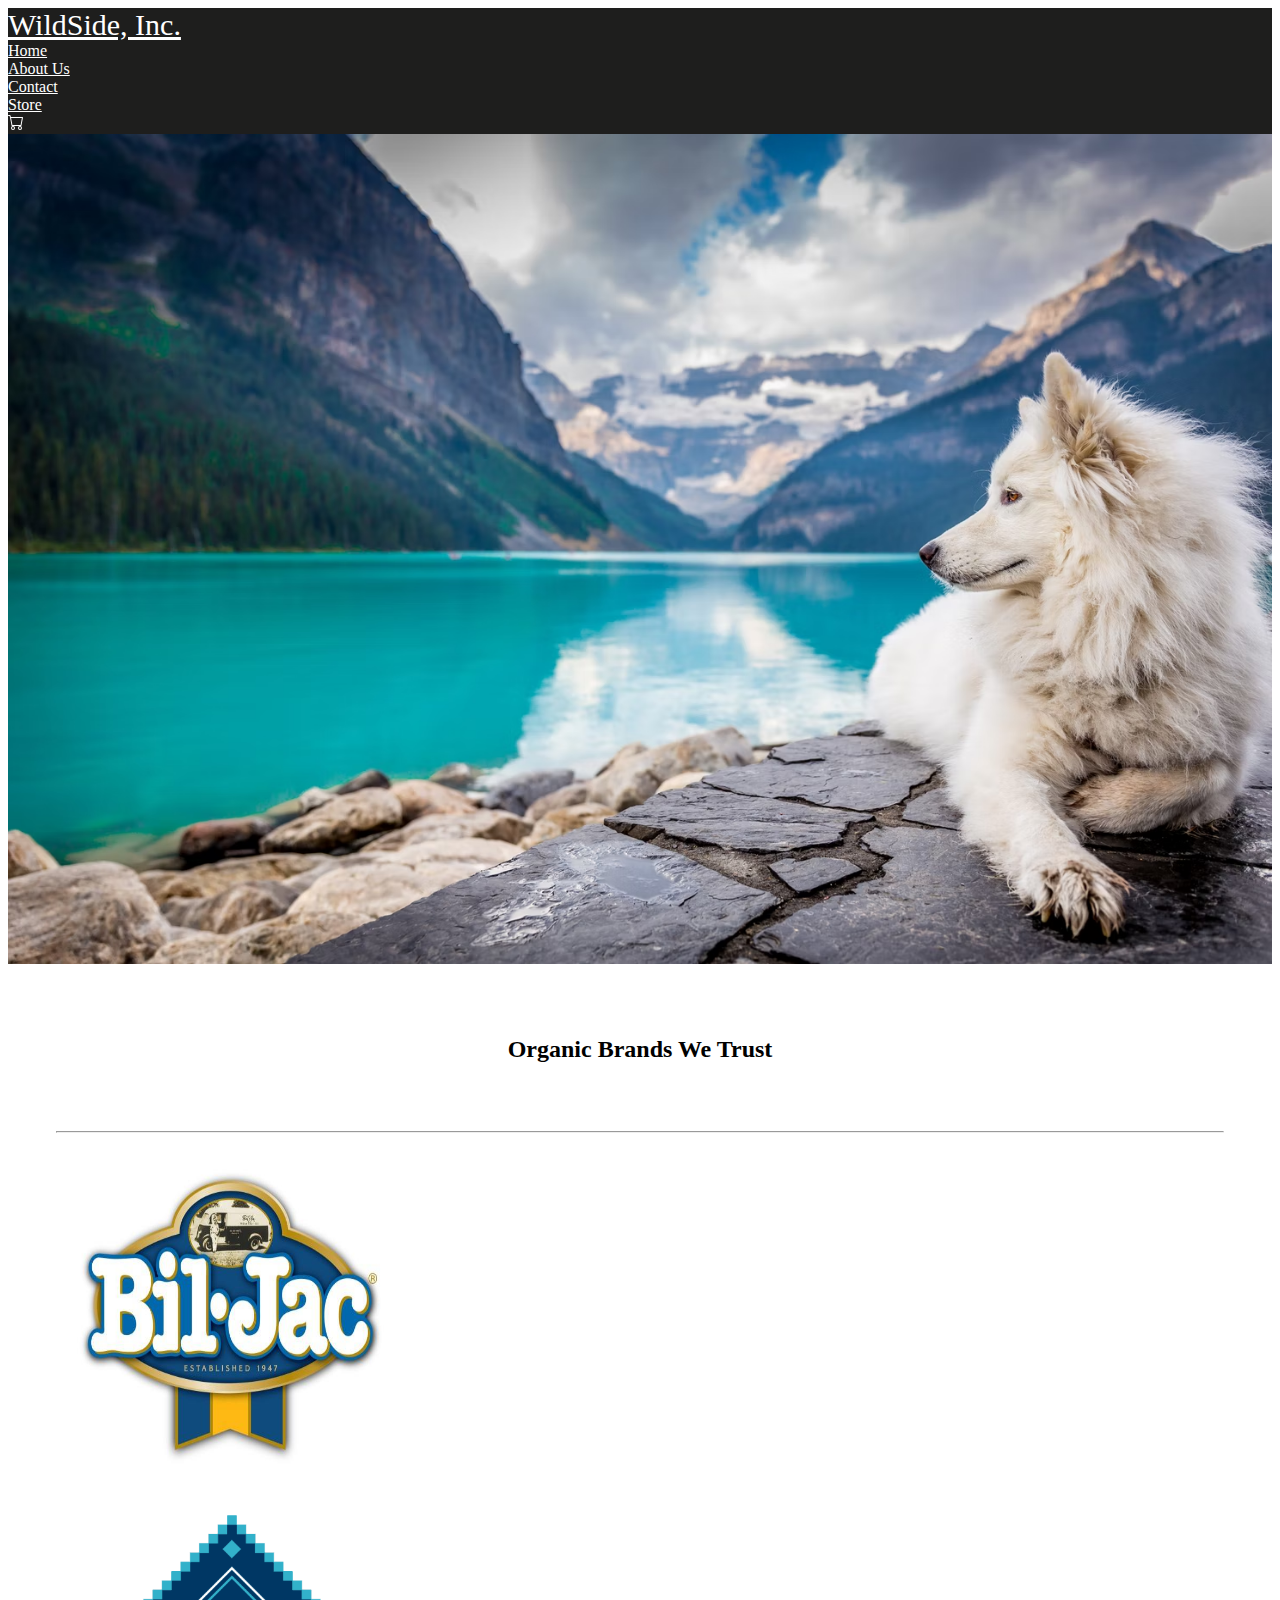
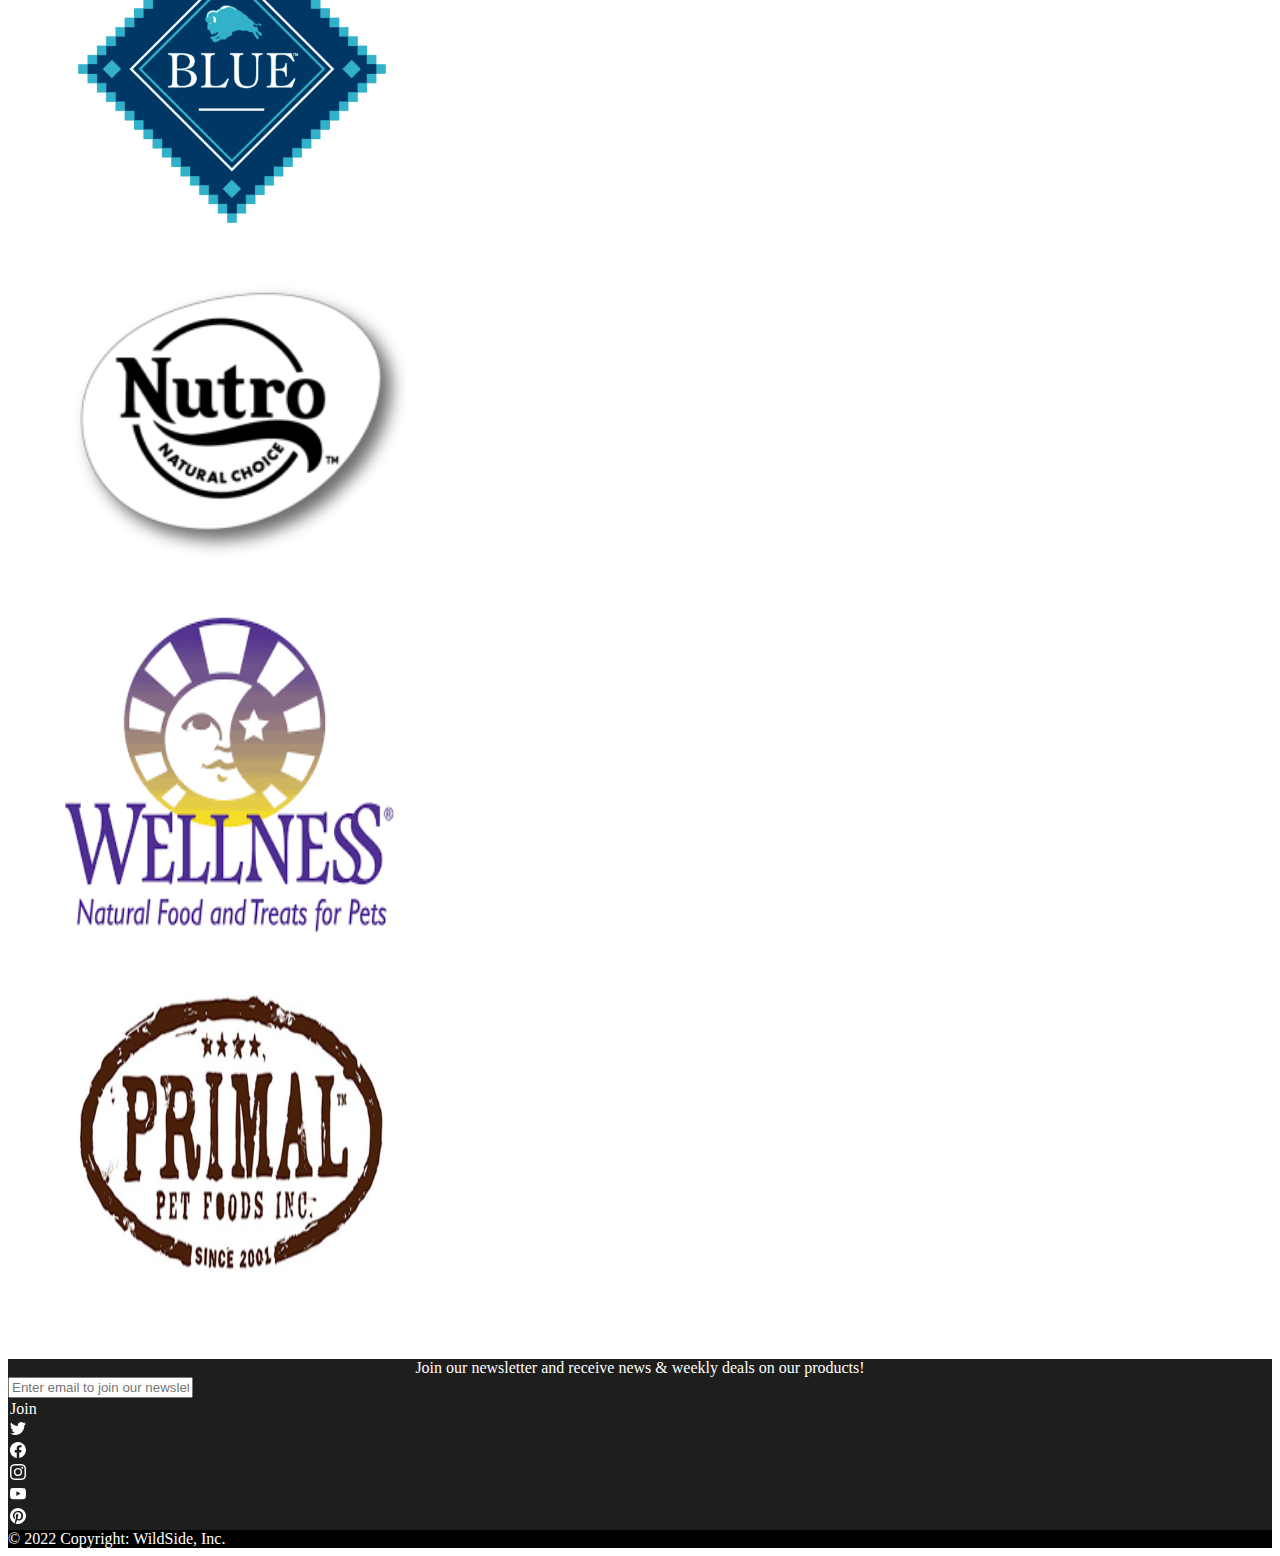
==== index.html @ 9aee3437 "update" ====
<!DOCTYPE html>
<html lang="en">
<head>
    <meta charset="UTF-8">
    <meta http-equiv="X-UA-Compatible" content="IE=edge">
    <meta name="viewport" content="width=device-width, initial-scale=1.0">
    <title>WildSide</title>
    <link rel="stylesheet" href="https://cdn.jsdelivr.net/npm/bootstrap@4.5.3/dist/css/bootstrap.min.css" integrity="sha384-TX8t27EcRE3e/ihU7zmQxVncDAy5uIKz4rEkgIXeMed4M0jlfIDPvg6uqKI2xXr2" crossorigin="anonymous">
    <link rel="stylesheet" href="style.css">
</head>

<body>

<!--Nav-->    
    
    <nav id="nav" class="navbar sticky-top justify-content-around navbar-expand-sm">
        
        <div>
            <a id="emblem" class="navbar-brand" href="#">WildSide, Inc.</a>
        </div>    
        
        <div>    
            <a href="./index.html">Home</a>
        </div>    
        
        <div>  
            <a href="./about.html">About Us</a>
        </div> 
        
        <div>    
            <a href="./contact.html">Contact</a>
        </div>

        <div>
            <a href="./store.html">Store</a>
        </div>

        <div>
            <a href=""><svg xmlns="http://www.w3.org/2000/svg" width="16" height="16" fill="currentColor" class="bi bi-cart" viewBox="0 0 16 16">
                <path d="M0 1.5A.5.5 0 0 1 .5 1H2a.5.5 0 0 1 .485.379L2.89 3H14.5a.5.5 0 0 1 .491.592l-1.5 8A.5.5 0 0 1 13 12H4a.5.5 0 0 1-.491-.408L2.01 3.607 1.61 2H.5a.5.5 0 0 1-.5-.5zM3.102 4l1.313 7h8.17l1.313-7H3.102zM5 12a2 2 0 1 0 0 4 2 2 0 0 0 0-4zm7 0a2 2 0 1 0 0 4 2 2 0 0 0 0-4zm-7 1a1 1 0 1 1 0 2 1 1 0 0 1 0-2zm7 0a1 1 0 1 1 0 2 1 1 0 0 1 0-2z"/>
              </svg></a>
        </div>
    
    </nav>

    
<!--Header-->    
    
    <header>
        <img style="max-height: 92.25vh;" class="img-fluid" src="./img/banner.avif" alt="Header-Image">
    </header>
    
<!--Main-->    
    
    <main id="main">

        <!--Carousel Section-->

        <section class="brands">
            
            <div class="container">
                
                <h2 class="pb-2"><strong>Organic Brands We Trust</strong></h2>
                <hr class="mb-5" style="background-color: black">
                
                <div class="row justify-content-center">
                
                    <div data-ride="carousel" id="controls">
                        
                        <div class="carousel-inner">
                            
                            <div class="carousel-item active">
                                <img class="d-block img-fluid" src="./img/Bil-Jac-Company-Logo.jpg" alt="First slide">
                            </div>
                            
                            <div class="carousel-item">
                                <img class="d-block img-fluid" src="./img/Blue-Buffalo-logo.png" alt="Second slide">
                            </div>
                            
                            <div class="carousel-item">
                                <img class="d-block img-fluid" src="./img/Oval-Logos_shadow_NUTRO.png" alt="Third slide">
                            </div>
                            
                            <div class="carousel-item">
                                <img class="d-block img-fluid" src="./img/images (3).png" alt="Third slide">
                            </div>
                            
                            <div class="carousel-item">
                                <img class="d-block img-fluid" src="./img/primal-pet-foods.jpg" alt="Third slide">
                            </div>
                        
                        </div>
                    
                    </div>
                
                </div>
            
            </div>
        
        </section>
    
    </main>

<!--Footer-->
    
    <footer id="footer">    
        
        <div class="container">

            <div class="row align-items-center py-3">
                
                <!--Newsletter Notice-->
                <div id="notice" class="d-flex justify-content-center col-md-5 col-lg-3">
                    <div>
                        <p>Join our newsletter and receive news & weekly deals on our products!</p>
                    </div>
                </div>

                <!--Email Entry-->
                <div class="d-flex align-items-center col-md-7 col-lg-6">
                    <input class="form-control" type="email" placeholder="Enter email to join our newsletter" required>
                    <div class="btn btn-primary">Join</div>
                </div>

                <!--Social Links-->
                <div class="d-flex justify-content-center col-md-12 col-lg-3">

                    <div class="btn btn-primary">
                        <svg xmlns="http://www.w3.org/2000/svg" width="16" height="16" fill="currentColor" class="bi bi-twitter" viewBox="0 0 16 16">
                        <path d="M5.026 15c6.038 0 9.341-5.003 9.341-9.334 0-.14 0-.282-.006-.422A6.685 6.685 0 0 0 16 3.542a6.658 6.658 0 0 1-1.889.518 3.301 3.301 0 0 0 1.447-1.817 6.533 6.533 0 0 1-2.087.793A3.286 3.286 0 0 0 7.875 6.03a9.325 9.325 0 0 1-6.767-3.429 3.289 3.289 0 0 0 1.018 4.382A3.323 3.323 0 0 1 .64 6.575v.045a3.288 3.288 0 0 0 2.632 3.218 3.203 3.203 0 0 1-.865.115 3.23 3.23 0 0 1-.614-.057 3.283 3.283 0 0 0 3.067 2.277A6.588 6.588 0 0 1 .78 13.58a6.32 6.32 0 0 1-.78-.045A9.344 9.344 0 0 0 5.026 15z"/>
                        </svg>
                    </div>
    
                    <div class="btn btn-primary">
                        <svg xmlns="http://www.w3.org/2000/svg" width="16" height="16" fill="currentColor" class="bi bi-facebook" viewBox="0 0 16 16">
                        <path d="M16 8.049c0-4.446-3.582-8.05-8-8.05C3.58 0-.002 3.603-.002 8.05c0 4.017 2.926 7.347 6.75 7.951v-5.625h-2.03V8.05H6.75V6.275c0-2.017 1.195-3.131 3.022-3.131.876 0 1.791.157 1.791.157v1.98h-1.009c-.993 0-1.303.621-1.303 1.258v1.51h2.218l-.354 2.326H9.25V16c3.824-.604 6.75-3.934 6.75-7.951z"/>
                        </svg>
                    </div>
    
                    <div class="btn btn-primary">
                        <svg xmlns="http://www.w3.org/2000/svg" width="16" height="16" fill="currentColor" class="bi bi-instagram" viewBox="0 0 16 16">
                        <path d="M8 0C5.829 0 5.556.01 4.703.048 3.85.088 3.269.222 2.76.42a3.917 3.917 0 0 0-1.417.923A3.927 3.927 0 0 0 .42 2.76C.222 3.268.087 3.85.048 4.7.01 5.555 0 5.827 0 8.001c0 2.172.01 2.444.048 3.297.04.852.174 1.433.372 1.942.205.526.478.972.923 1.417.444.445.89.719 1.416.923.51.198 1.09.333 1.942.372C5.555 15.99 5.827 16 8 16s2.444-.01 3.298-.048c.851-.04 1.434-.174 1.943-.372a3.916 3.916 0 0 0 1.416-.923c.445-.445.718-.891.923-1.417.197-.509.332-1.09.372-1.942C15.99 10.445 16 10.173 16 8s-.01-2.445-.048-3.299c-.04-.851-.175-1.433-.372-1.941a3.926 3.926 0 0 0-.923-1.417A3.911 3.911 0 0 0 13.24.42c-.51-.198-1.092-.333-1.943-.372C10.443.01 10.172 0 7.998 0h.003zm-.717 1.442h.718c2.136 0 2.389.007 3.232.046.78.035 1.204.166 1.486.275.373.145.64.319.92.599.28.28.453.546.598.92.11.281.24.705.275 1.485.039.843.047 1.096.047 3.231s-.008 2.389-.047 3.232c-.035.78-.166 1.203-.275 1.485a2.47 2.47 0 0 1-.599.919c-.28.28-.546.453-.92.598-.28.11-.704.24-1.485.276-.843.038-1.096.047-3.232.047s-2.39-.009-3.233-.047c-.78-.036-1.203-.166-1.485-.276a2.478 2.478 0 0 1-.92-.598 2.48 2.48 0 0 1-.6-.92c-.109-.281-.24-.705-.275-1.485-.038-.843-.046-1.096-.046-3.233 0-2.136.008-2.388.046-3.231.036-.78.166-1.204.276-1.486.145-.373.319-.64.599-.92.28-.28.546-.453.92-.598.282-.11.705-.24 1.485-.276.738-.034 1.024-.044 2.515-.045v.002zm4.988 1.328a.96.96 0 1 0 0 1.92.96.96 0 0 0 0-1.92zm-4.27 1.122a4.109 4.109 0 1 0 0 8.217 4.109 4.109 0 0 0 0-8.217zm0 1.441a2.667 2.667 0 1 1 0 5.334 2.667 2.667 0 0 1 0-5.334z"/>
                        </svg>
                    </div>

                    <div class="btn btn-primary">
                        <svg xmlns="http://www.w3.org/2000/svg" width="16" height="16" fill="currentColor" class="bi bi-youtube" viewBox="0 0 16 16">
                        <path d="M8.051 1.999h.089c.822.003 4.987.033 6.11.335a2.01 2.01 0 0 1 1.415 1.42c.101.38.172.883.22 1.402l.01.104.022.26.008.104c.065.914.073 1.77.074 1.957v.075c-.001.194-.01 1.108-.082 2.06l-.008.105-.009.104c-.05.572-.124 1.14-.235 1.558a2.007 2.007 0 0 1-1.415 1.42c-1.16.312-5.569.334-6.18.335h-.142c-.309 0-1.587-.006-2.927-.052l-.17-.006-.087-.004-.171-.007-.171-.007c-1.11-.049-2.167-.128-2.654-.26a2.007 2.007 0 0 1-1.415-1.419c-.111-.417-.185-.986-.235-1.558L.09 9.82l-.008-.104A31.4 31.4 0 0 1 0 7.68v-.123c.002-.215.01-.958.064-1.778l.007-.103.003-.052.008-.104.022-.26.01-.104c.048-.519.119-1.023.22-1.402a2.007 2.007 0 0 1 1.415-1.42c.487-.13 1.544-.21 2.654-.26l.17-.007.172-.006.086-.003.171-.007A99.788 99.788 0 0 1 7.858 2h.193zM6.4 5.209v4.818l4.157-2.408L6.4 5.209z"/>
                        </svg>
                    </div>

                    <div class="btn btn-primary">
                        <svg xmlns="http://www.w3.org/2000/svg" width="16" height="16" fill="currentColor" class="bi bi-pinterest" viewBox="0 0 16 16">
                        <path d="M8 0a8 8 0 0 0-2.915 15.452c-.07-.633-.134-1.606.027-2.297.146-.625.938-3.977.938-3.977s-.239-.479-.239-1.187c0-1.113.645-1.943 1.448-1.943.682 0 1.012.512 1.012 1.127 0 .686-.437 1.712-.663 2.663-.188.796.4 1.446 1.185 1.446 1.422 0 2.515-1.5 2.515-3.664 0-1.915-1.377-3.254-3.342-3.254-2.276 0-3.612 1.707-3.612 3.471 0 .688.265 1.425.595 1.826a.24.24 0 0 1 .056.23c-.061.252-.196.796-.222.907-.035.146-.116.177-.268.107-1-.465-1.624-1.926-1.624-3.1 0-2.523 1.834-4.84 5.286-4.84 2.775 0 4.932 1.977 4.932 4.62 0 2.757-1.739 4.976-4.151 4.976-.811 0-1.573-.421-1.834-.919l-.498 1.902c-.181.695-.669 1.566-.995 2.097A8 8 0 1 0 8 0z"/>
                        </svg>
                    </div>
                    
                </div>

            </div>
        
        </div>
        
        <!--Copyright-->    
        <div id="copyright" class="d-flex justify-content-center">
            <p class="m-0">© 2022 Copyright: WildSide, Inc.</p>
        </div>

    </footer>



<!--Scripts-->
<script src="https://code.jquery.com/jquery-3.5.1.slim.min.js" integrity="sha384-DfXdz2htPH0lsSSs5nCTpuj/zy4C+OGpamoFVy38MVBnE+IbbVYUew+OrCXaRkfj" crossorigin="anonymous"></script>
<script src="https://cdn.jsdelivr.net/npm/bootstrap@4.5.3/dist/js/bootstrap.bundle.min.js" integrity="sha384-ho+j7jyWK8fNQe+A12Hb8AhRq26LrZ/JpcUGGOn+Y7RsweNrtN/tE3MoK7ZeZDyx" crossorigin="anonymous"></script>
</body>
</html>
---- style.css ----
nav {
    background-color: #1E1E1D;
}

header img {
    width: 100%;
    height: auto;
}

footer {
    background-color: #1E1E1D;
    color: white;
    min-height: 75px;
}

footer .btn {
    margin: 2px;
}

footer p {
    margin: 0;
}

#notice {
    text-align: center;
}

#copyright {
    background-color: black;
}

a {
    color: white;
}

a:hover {
    color: slategray;
    text-decoration: none;
}

#emblem{
    pointer-events: none;
    font-size: 30px;
}

h2 {
    text-align: center;
    padding-bottom: 3rem;
}

.locations, .about, .brands, .store, .contact {
    background-color: white;
    padding: 3rem;
}

.card {
    margin-bottom: 5px;
    background-color: transparent;
    border-color: transparent;
    text-align: center;
}

.carousel-item img{
    height: 350px;
    width: 350px;
}
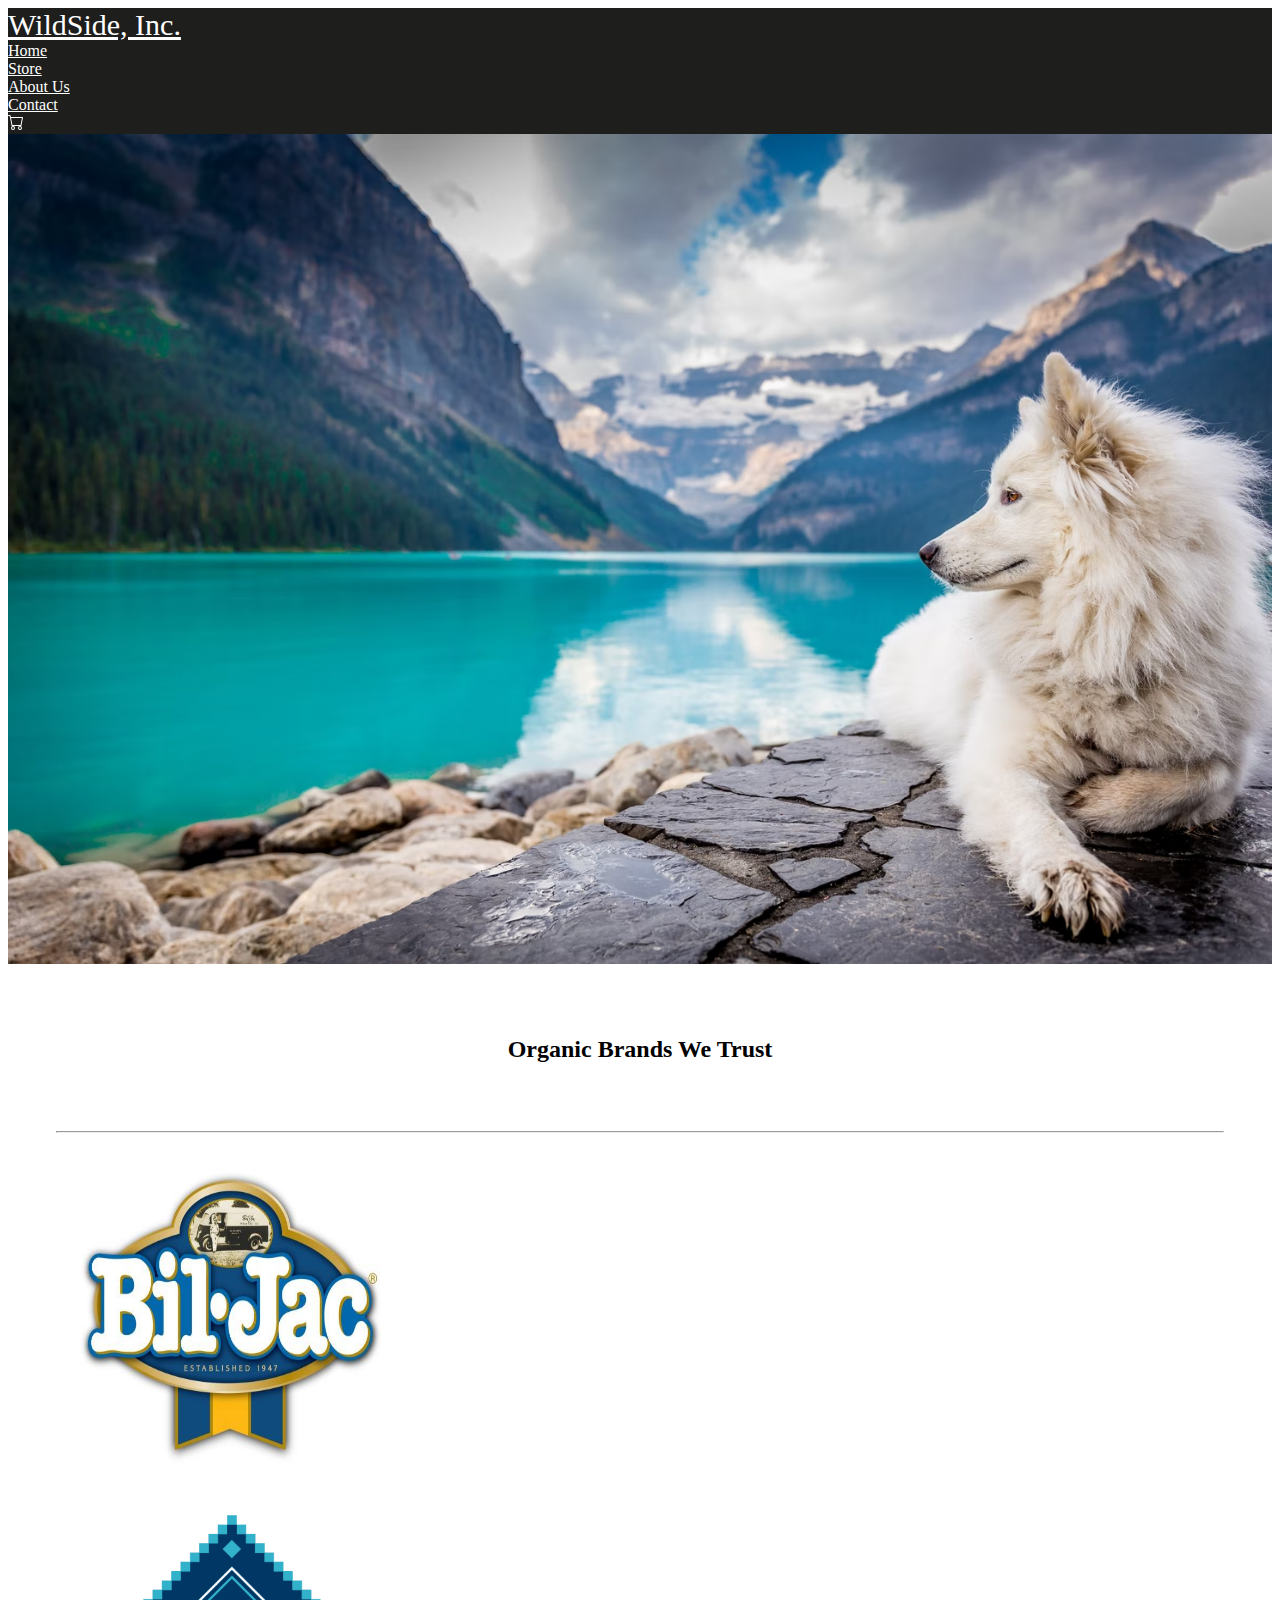
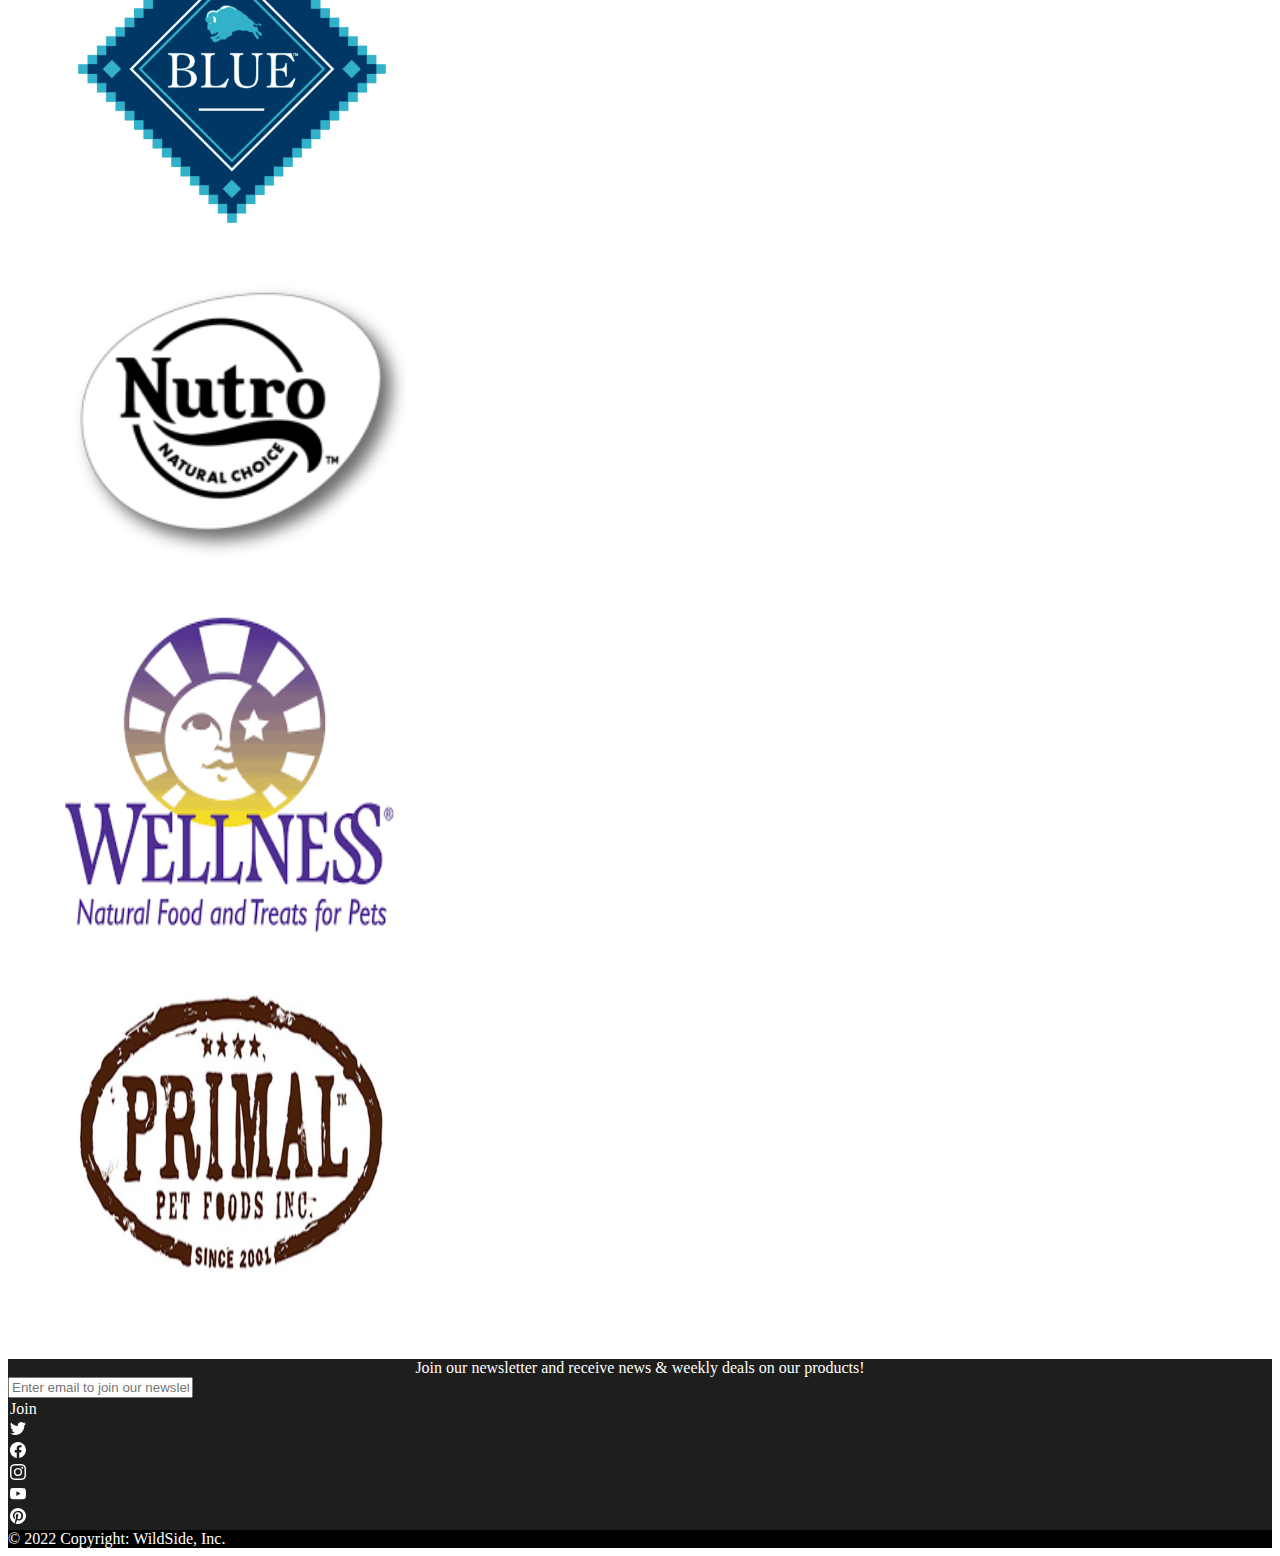
==== commit 02c8f577: "update" ====
--- a/index.html
+++ b/index.html
@@ -23,6 +23,10 @@
             <a href="./index.html">Home</a>
         </div>    
         
+        <div>
+            <a href="./store.html">Store</a>
+        </div>
+        
         <div>  
             <a href="./about.html">About Us</a>
         </div> 
@@ -31,9 +35,7 @@
             <a href="./contact.html">Contact</a>
         </div>
 
-        <div>
-            <a href="./store.html">Store</a>
-        </div>
+        
 
         <div>
             <a href=""><svg xmlns="http://www.w3.org/2000/svg" width="16" height="16" fill="currentColor" class="bi bi-cart" viewBox="0 0 16 16">
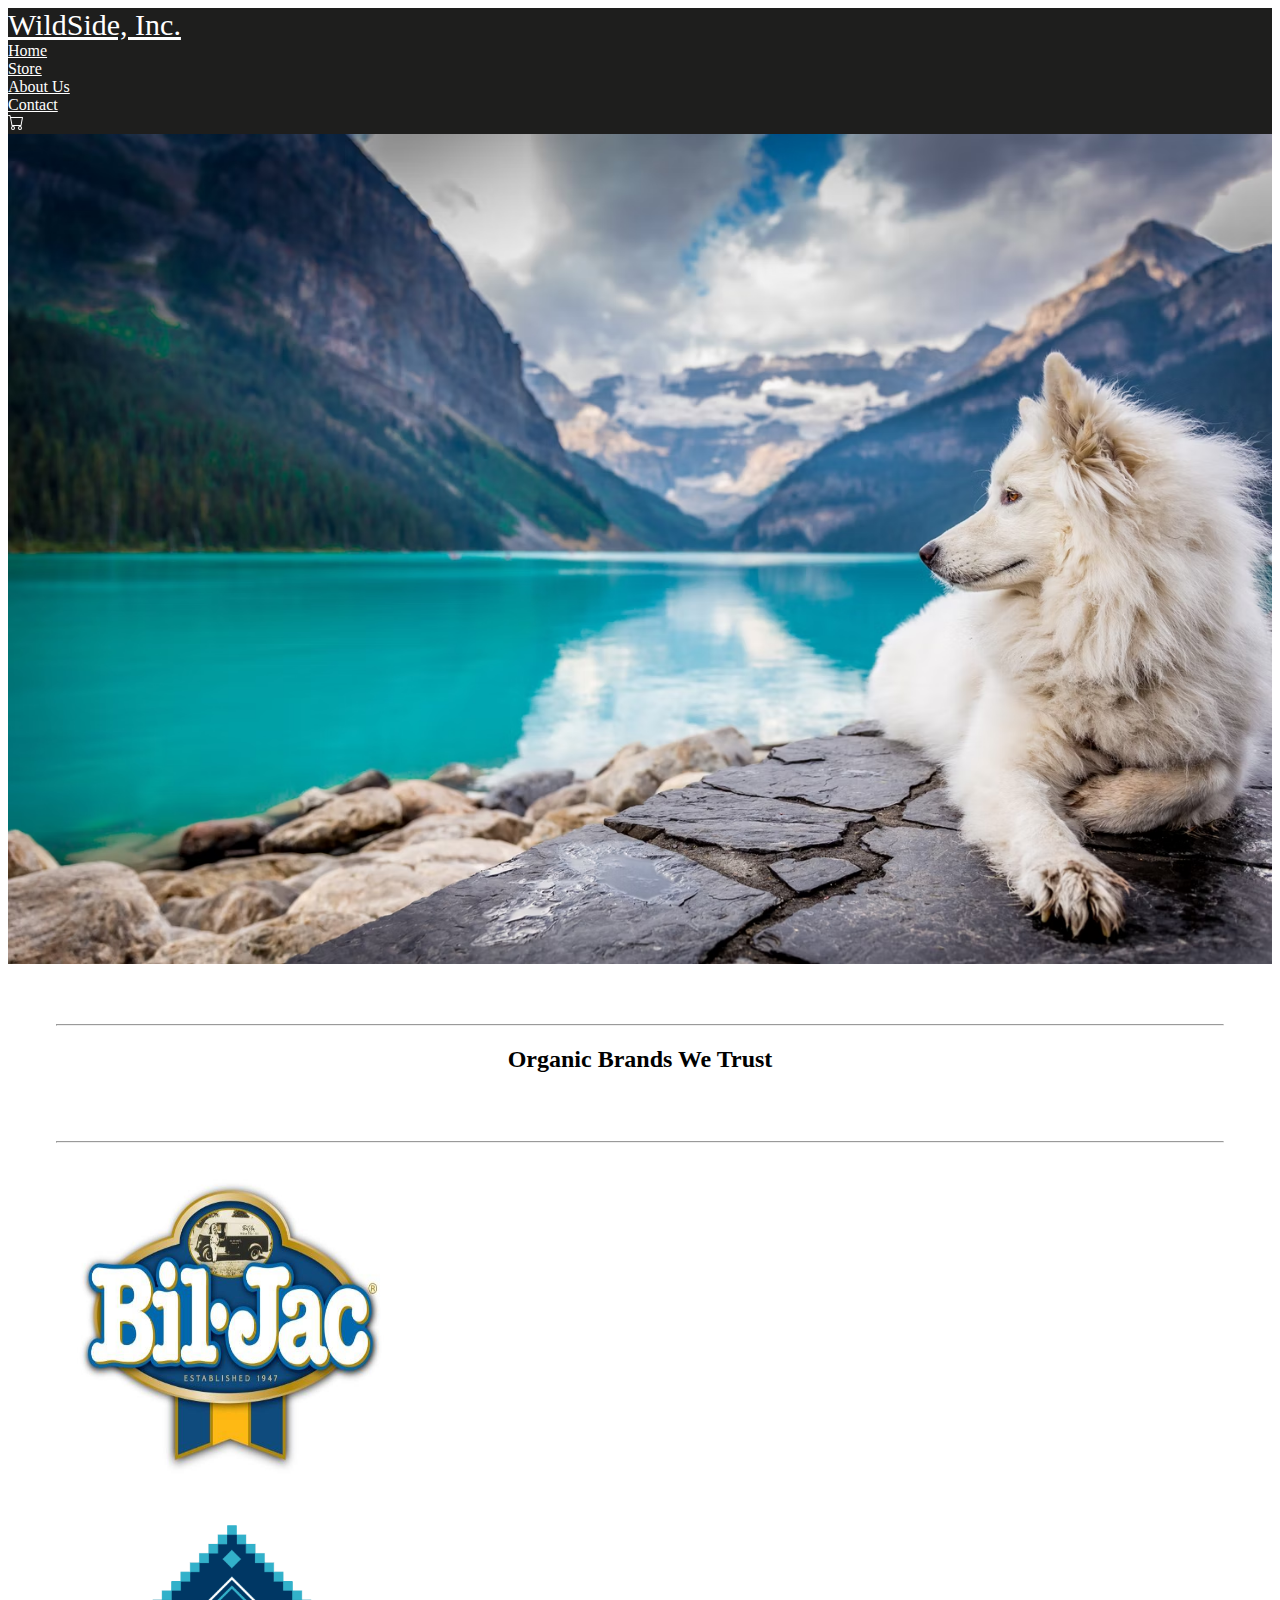
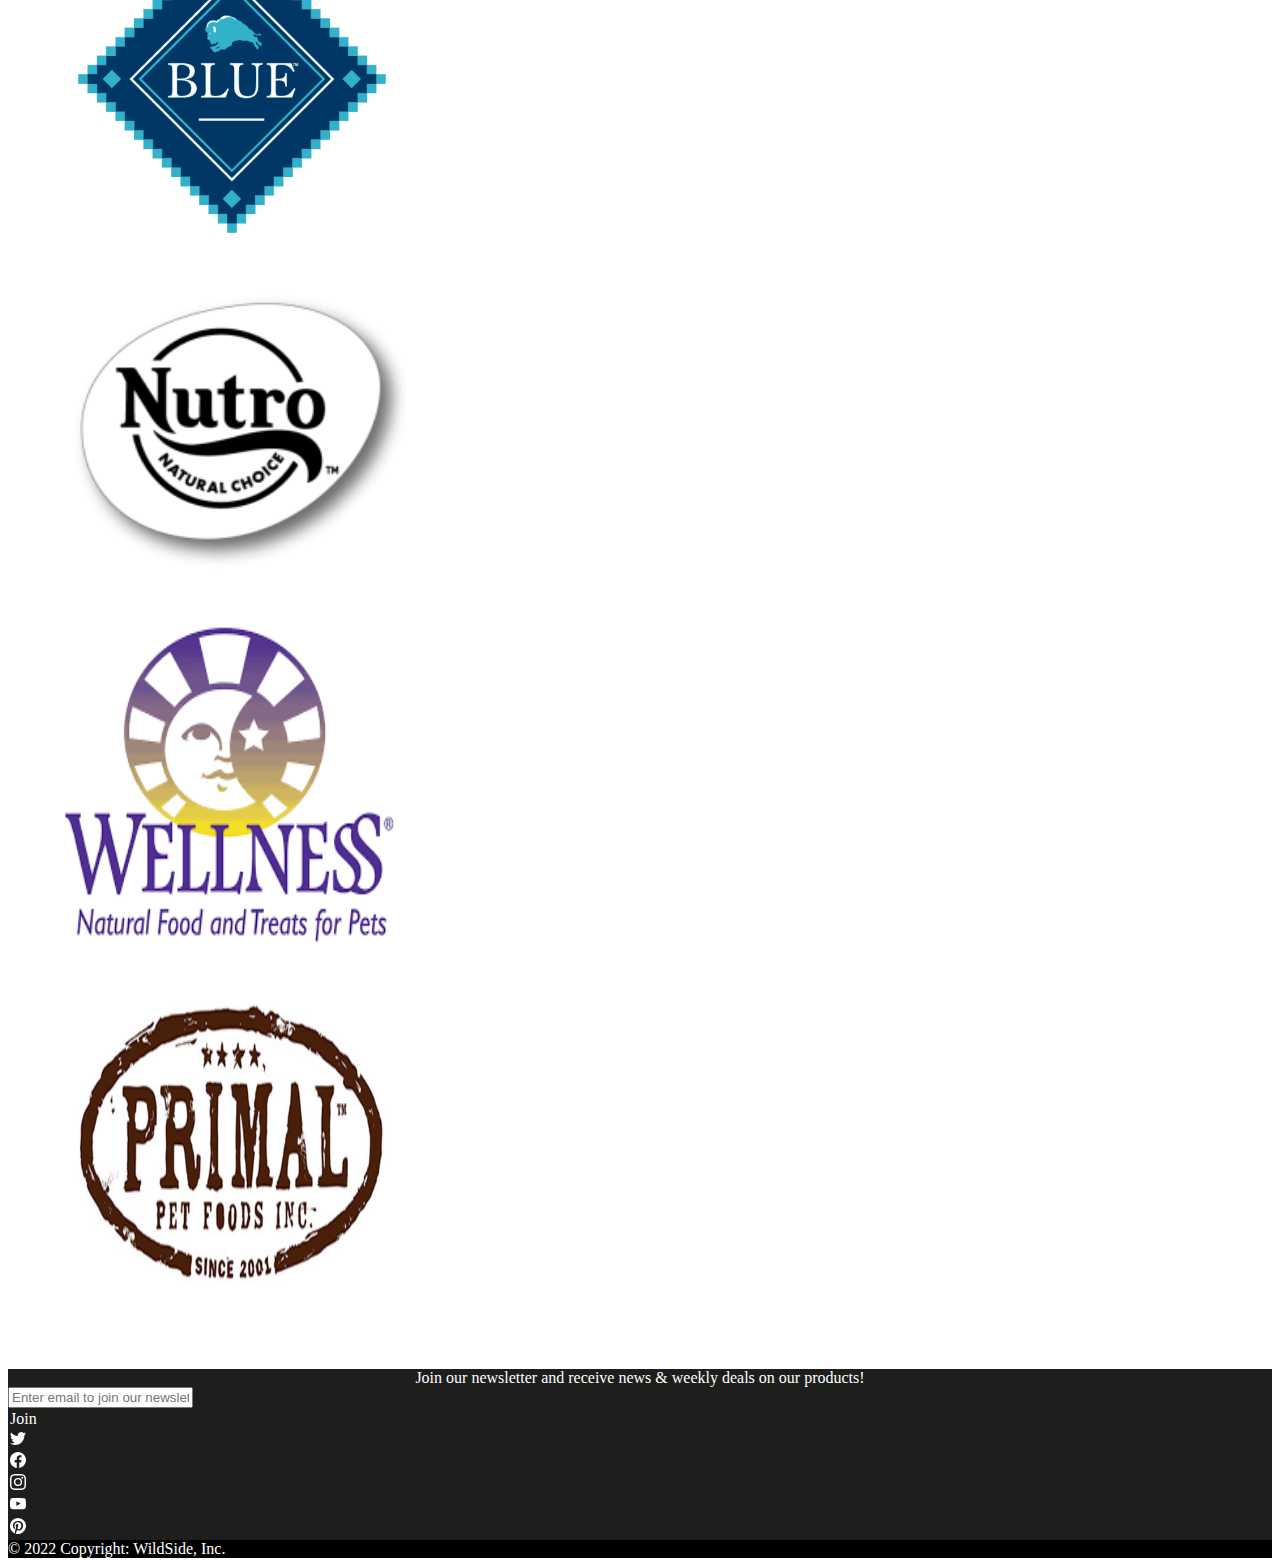
==== commit a4fe9f0e: "update" ====
--- a/index.html
+++ b/index.html
@@ -11,8 +11,7 @@
 
 <body>
 
-<!--Nav-->    
-    
+<!--Nav-->       
     <nav id="nav" class="navbar sticky-top justify-content-around navbar-expand-sm">
         
         <div>
@@ -35,8 +34,6 @@
             <a href="./contact.html">Contact</a>
         </div>
 
-        
-
         <div>
             <a href=""><svg xmlns="http://www.w3.org/2000/svg" width="16" height="16" fill="currentColor" class="bi bi-cart" viewBox="0 0 16 16">
                 <path d="M0 1.5A.5.5 0 0 1 .5 1H2a.5.5 0 0 1 .485.379L2.89 3H14.5a.5.5 0 0 1 .491.592l-1.5 8A.5.5 0 0 1 13 12H4a.5.5 0 0 1-.491-.408L2.01 3.607 1.61 2H.5a.5.5 0 0 1-.5-.5zM3.102 4l1.313 7h8.17l1.313-7H3.102zM5 12a2 2 0 1 0 0 4 2 2 0 0 0 0-4zm7 0a2 2 0 1 0 0 4 2 2 0 0 0 0-4zm-7 1a1 1 0 1 1 0 2 1 1 0 0 1 0-2zm7 0a1 1 0 1 1 0 2 1 1 0 0 1 0-2z"/>
@@ -45,23 +42,20 @@
     
     </nav>
 
-    
-<!--Header-->    
-    
+<!--Header-->       
     <header>
         <img style="max-height: 92.25vh;" class="img-fluid" src="./img/banner.avif" alt="Header-Image">
     </header>
     
-<!--Main-->    
-    
+<!--Main-->       
     <main id="main">
 
         <!--Carousel Section-->
-
         <section class="brands">
             
             <div class="container">
                 
+                <hr class="mb-3" style="background-color: black">
                 <h2 class="pb-2"><strong>Organic Brands We Trust</strong></h2>
                 <hr class="mb-5" style="background-color: black">
                 
@@ -103,8 +97,7 @@
     
     </main>
 
-<!--Footer-->
-    
+<!--Footer--> 
     <footer id="footer">    
         
         <div class="container">
@@ -127,30 +120,35 @@
                 <!--Social Links-->
                 <div class="d-flex justify-content-center col-md-12 col-lg-3">
 
+                    <!--Twitter-->
                     <div class="btn btn-primary">
                         <svg xmlns="http://www.w3.org/2000/svg" width="16" height="16" fill="currentColor" class="bi bi-twitter" viewBox="0 0 16 16">
                         <path d="M5.026 15c6.038 0 9.341-5.003 9.341-9.334 0-.14 0-.282-.006-.422A6.685 6.685 0 0 0 16 3.542a6.658 6.658 0 0 1-1.889.518 3.301 3.301 0 0 0 1.447-1.817 6.533 6.533 0 0 1-2.087.793A3.286 3.286 0 0 0 7.875 6.03a9.325 9.325 0 0 1-6.767-3.429 3.289 3.289 0 0 0 1.018 4.382A3.323 3.323 0 0 1 .64 6.575v.045a3.288 3.288 0 0 0 2.632 3.218 3.203 3.203 0 0 1-.865.115 3.23 3.23 0 0 1-.614-.057 3.283 3.283 0 0 0 3.067 2.277A6.588 6.588 0 0 1 .78 13.58a6.32 6.32 0 0 1-.78-.045A9.344 9.344 0 0 0 5.026 15z"/>
                         </svg>
                     </div>
     
+                    <!--Facebook-->
                     <div class="btn btn-primary">
                         <svg xmlns="http://www.w3.org/2000/svg" width="16" height="16" fill="currentColor" class="bi bi-facebook" viewBox="0 0 16 16">
                         <path d="M16 8.049c0-4.446-3.582-8.05-8-8.05C3.58 0-.002 3.603-.002 8.05c0 4.017 2.926 7.347 6.75 7.951v-5.625h-2.03V8.05H6.75V6.275c0-2.017 1.195-3.131 3.022-3.131.876 0 1.791.157 1.791.157v1.98h-1.009c-.993 0-1.303.621-1.303 1.258v1.51h2.218l-.354 2.326H9.25V16c3.824-.604 6.75-3.934 6.75-7.951z"/>
                         </svg>
                     </div>
     
+                    <!--Instagram-->
                     <div class="btn btn-primary">
                         <svg xmlns="http://www.w3.org/2000/svg" width="16" height="16" fill="currentColor" class="bi bi-instagram" viewBox="0 0 16 16">
                         <path d="M8 0C5.829 0 5.556.01 4.703.048 3.85.088 3.269.222 2.76.42a3.917 3.917 0 0 0-1.417.923A3.927 3.927 0 0 0 .42 2.76C.222 3.268.087 3.85.048 4.7.01 5.555 0 5.827 0 8.001c0 2.172.01 2.444.048 3.297.04.852.174 1.433.372 1.942.205.526.478.972.923 1.417.444.445.89.719 1.416.923.51.198 1.09.333 1.942.372C5.555 15.99 5.827 16 8 16s2.444-.01 3.298-.048c.851-.04 1.434-.174 1.943-.372a3.916 3.916 0 0 0 1.416-.923c.445-.445.718-.891.923-1.417.197-.509.332-1.09.372-1.942C15.99 10.445 16 10.173 16 8s-.01-2.445-.048-3.299c-.04-.851-.175-1.433-.372-1.941a3.926 3.926 0 0 0-.923-1.417A3.911 3.911 0 0 0 13.24.42c-.51-.198-1.092-.333-1.943-.372C10.443.01 10.172 0 7.998 0h.003zm-.717 1.442h.718c2.136 0 2.389.007 3.232.046.78.035 1.204.166 1.486.275.373.145.64.319.92.599.28.28.453.546.598.92.11.281.24.705.275 1.485.039.843.047 1.096.047 3.231s-.008 2.389-.047 3.232c-.035.78-.166 1.203-.275 1.485a2.47 2.47 0 0 1-.599.919c-.28.28-.546.453-.92.598-.28.11-.704.24-1.485.276-.843.038-1.096.047-3.232.047s-2.39-.009-3.233-.047c-.78-.036-1.203-.166-1.485-.276a2.478 2.478 0 0 1-.92-.598 2.48 2.48 0 0 1-.6-.92c-.109-.281-.24-.705-.275-1.485-.038-.843-.046-1.096-.046-3.233 0-2.136.008-2.388.046-3.231.036-.78.166-1.204.276-1.486.145-.373.319-.64.599-.92.28-.28.546-.453.92-.598.282-.11.705-.24 1.485-.276.738-.034 1.024-.044 2.515-.045v.002zm4.988 1.328a.96.96 0 1 0 0 1.92.96.96 0 0 0 0-1.92zm-4.27 1.122a4.109 4.109 0 1 0 0 8.217 4.109 4.109 0 0 0 0-8.217zm0 1.441a2.667 2.667 0 1 1 0 5.334 2.667 2.667 0 0 1 0-5.334z"/>
                         </svg>
                     </div>
 
+                    <!--Youtube-->
                     <div class="btn btn-primary">
                         <svg xmlns="http://www.w3.org/2000/svg" width="16" height="16" fill="currentColor" class="bi bi-youtube" viewBox="0 0 16 16">
                         <path d="M8.051 1.999h.089c.822.003 4.987.033 6.11.335a2.01 2.01 0 0 1 1.415 1.42c.101.38.172.883.22 1.402l.01.104.022.26.008.104c.065.914.073 1.77.074 1.957v.075c-.001.194-.01 1.108-.082 2.06l-.008.105-.009.104c-.05.572-.124 1.14-.235 1.558a2.007 2.007 0 0 1-1.415 1.42c-1.16.312-5.569.334-6.18.335h-.142c-.309 0-1.587-.006-2.927-.052l-.17-.006-.087-.004-.171-.007-.171-.007c-1.11-.049-2.167-.128-2.654-.26a2.007 2.007 0 0 1-1.415-1.419c-.111-.417-.185-.986-.235-1.558L.09 9.82l-.008-.104A31.4 31.4 0 0 1 0 7.68v-.123c.002-.215.01-.958.064-1.778l.007-.103.003-.052.008-.104.022-.26.01-.104c.048-.519.119-1.023.22-1.402a2.007 2.007 0 0 1 1.415-1.42c.487-.13 1.544-.21 2.654-.26l.17-.007.172-.006.086-.003.171-.007A99.788 99.788 0 0 1 7.858 2h.193zM6.4 5.209v4.818l4.157-2.408L6.4 5.209z"/>
                         </svg>
                     </div>
 
+                    <!--Pinterest-->
                     <div class="btn btn-primary">
                         <svg xmlns="http://www.w3.org/2000/svg" width="16" height="16" fill="currentColor" class="bi bi-pinterest" viewBox="0 0 16 16">
                         <path d="M8 0a8 8 0 0 0-2.915 15.452c-.07-.633-.134-1.606.027-2.297.146-.625.938-3.977.938-3.977s-.239-.479-.239-1.187c0-1.113.645-1.943 1.448-1.943.682 0 1.012.512 1.012 1.127 0 .686-.437 1.712-.663 2.663-.188.796.4 1.446 1.185 1.446 1.422 0 2.515-1.5 2.515-3.664 0-1.915-1.377-3.254-3.342-3.254-2.276 0-3.612 1.707-3.612 3.471 0 .688.265 1.425.595 1.826a.24.24 0 0 1 .056.23c-.061.252-.196.796-.222.907-.035.146-.116.177-.268.107-1-.465-1.624-1.926-1.624-3.1 0-2.523 1.834-4.84 5.286-4.84 2.775 0 4.932 1.977 4.932 4.62 0 2.757-1.739 4.976-4.151 4.976-.811 0-1.573-.421-1.834-.919l-.498 1.902c-.181.695-.669 1.566-.995 2.097A8 8 0 1 0 8 0z"/>
--- a/style.css
+++ b/style.css
@@ -63,5 +63,4 @@
 .carousel-item img{
     height: 350px;
     width: 350px;
-}
-
+}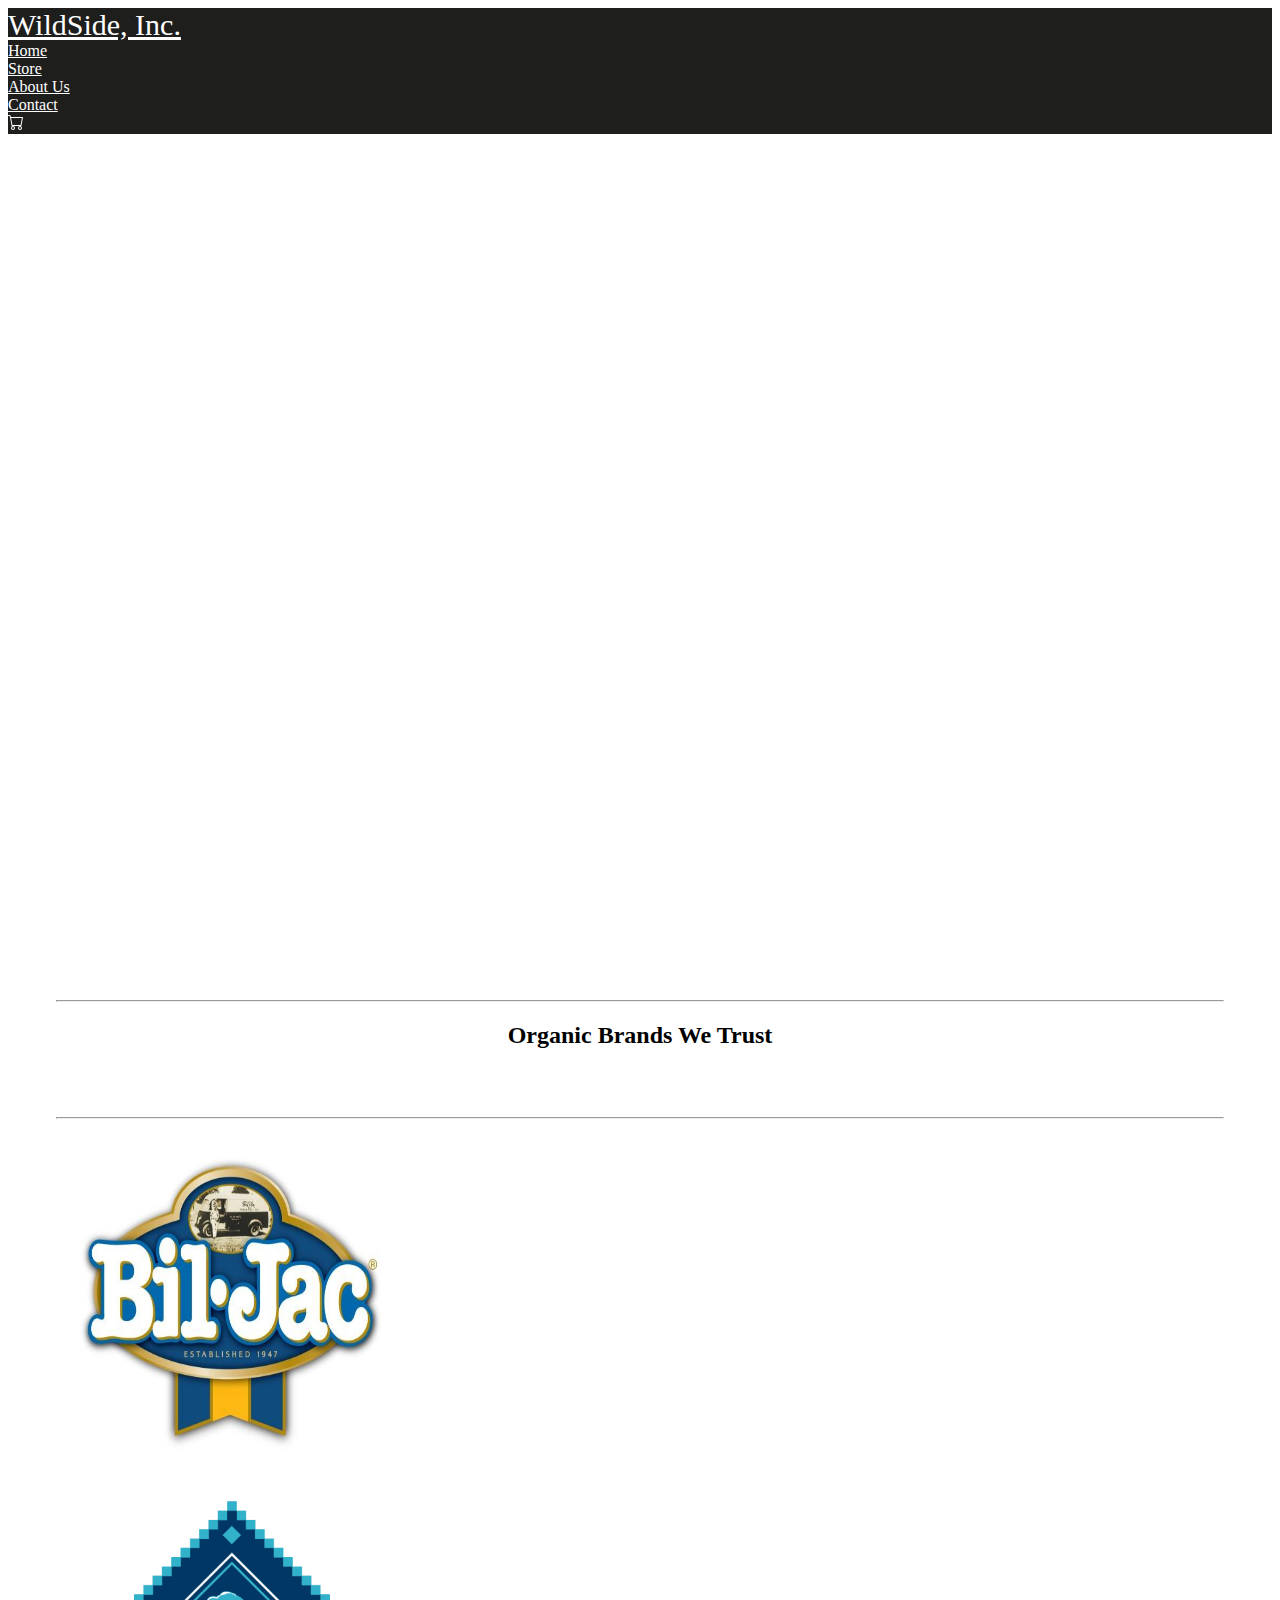
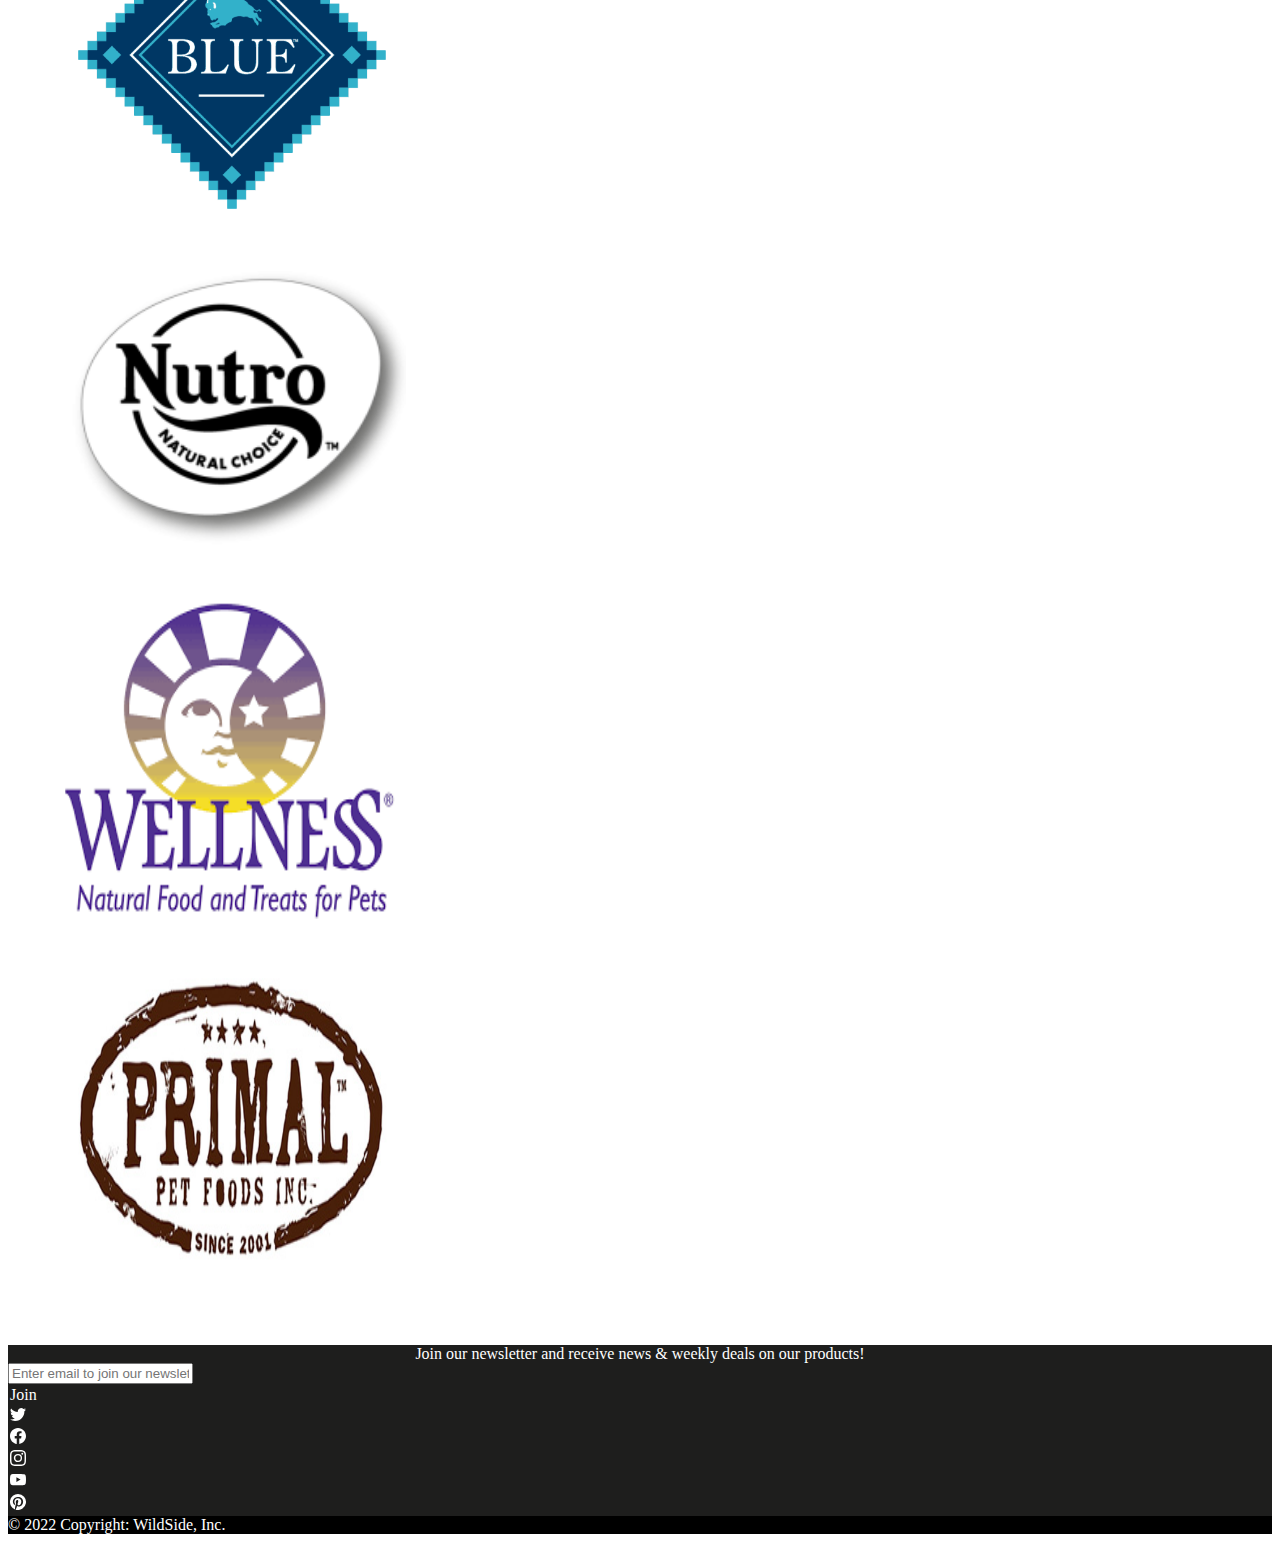
==== commit 6e3a5e17: "update" ====
--- a/index.html
+++ b/index.html
@@ -11,26 +11,26 @@
 
 <body>
 
-<!--Nav-->       
+<!--Nav-->
     <nav id="nav" class="navbar sticky-top justify-content-around navbar-expand-sm">
         
         <div>
             <a id="emblem" class="navbar-brand" href="#">WildSide, Inc.</a>
-        </div>    
+        </div>
         
-        <div>    
+        <div>
             <a href="./index.html">Home</a>
-        </div>    
+        </div>
         
         <div>
             <a href="./store.html">Store</a>
         </div>
         
-        <div>  
+        <div>
             <a href="./about.html">About Us</a>
-        </div> 
+        </div>
         
-        <div>    
+        <div>
             <a href="./contact.html">Contact</a>
         </div>
 
@@ -42,12 +42,12 @@
     
     </nav>
 
-<!--Header-->       
-    <header>
-        <img style="max-height: 92.25vh;" class="img-fluid" src="./img/banner.avif" alt="Header-Image">
+<!--Header-->
+    <header id="header" class="">
+        
     </header>
     
-<!--Main-->       
+<!--Main-->    
     <main id="main">
 
         <!--Carousel Section-->
@@ -97,7 +97,7 @@
     
     </main>
 
-<!--Footer--> 
+<!--Footer-->
     <footer id="footer">    
         
         <div class="container">
@@ -161,7 +161,7 @@
         
         </div>
         
-        <!--Copyright-->    
+        <!--Copyright-->
         <div id="copyright" class="d-flex justify-content-center">
             <p class="m-0">© 2022 Copyright: WildSide, Inc.</p>
         </div>
--- a/style.css
+++ b/style.css
@@ -2,19 +2,23 @@
     background-color: #1E1E1D;
 }
 
-header img {
-    width: 100%;
-    height: auto;
+#header {
+    background-image: url("https://images.unsplash.com/photo-1504208434309-cb69f4fe52b0?crop=entropy&cs=tinysrgb&fm=jpg&ixlib=rb-1.2.1&q=80&raw_url=true&ixid=MnwxMjA3fDB8MHxwaG90by1wYWdlfHx8fGVufDB8fHx8&auto=format&fit=crop&w=1470");
+    background-repeat: no-repeat;
+    height: 90vh;
+    background-position: bottom left;
+    position: relative;
+    background-size: cover;
 }
 
 footer {
     background-color: #1E1E1D;
     color: white;
-    min-height: 75px;
+    min-height: 4.6875em;
 }
 
 footer .btn {
-    margin: 2px;
+    margin: .125em;
 }
 
 footer p {
@@ -40,7 +44,7 @@
 
 #emblem{
     pointer-events: none;
-    font-size: 30px;
+    font-size: 1.875em;
 }
 
 h2 {
@@ -54,13 +58,13 @@
 }
 
 .card {
-    margin-bottom: 5px;
+    margin-bottom: .3125em;
     background-color: transparent;
     border-color: transparent;
     text-align: center;
 }
 
 .carousel-item img{
-    height: 350px;
-    width: 350px;
+    height: 21.875em;
+    width: 21.875em;
 }